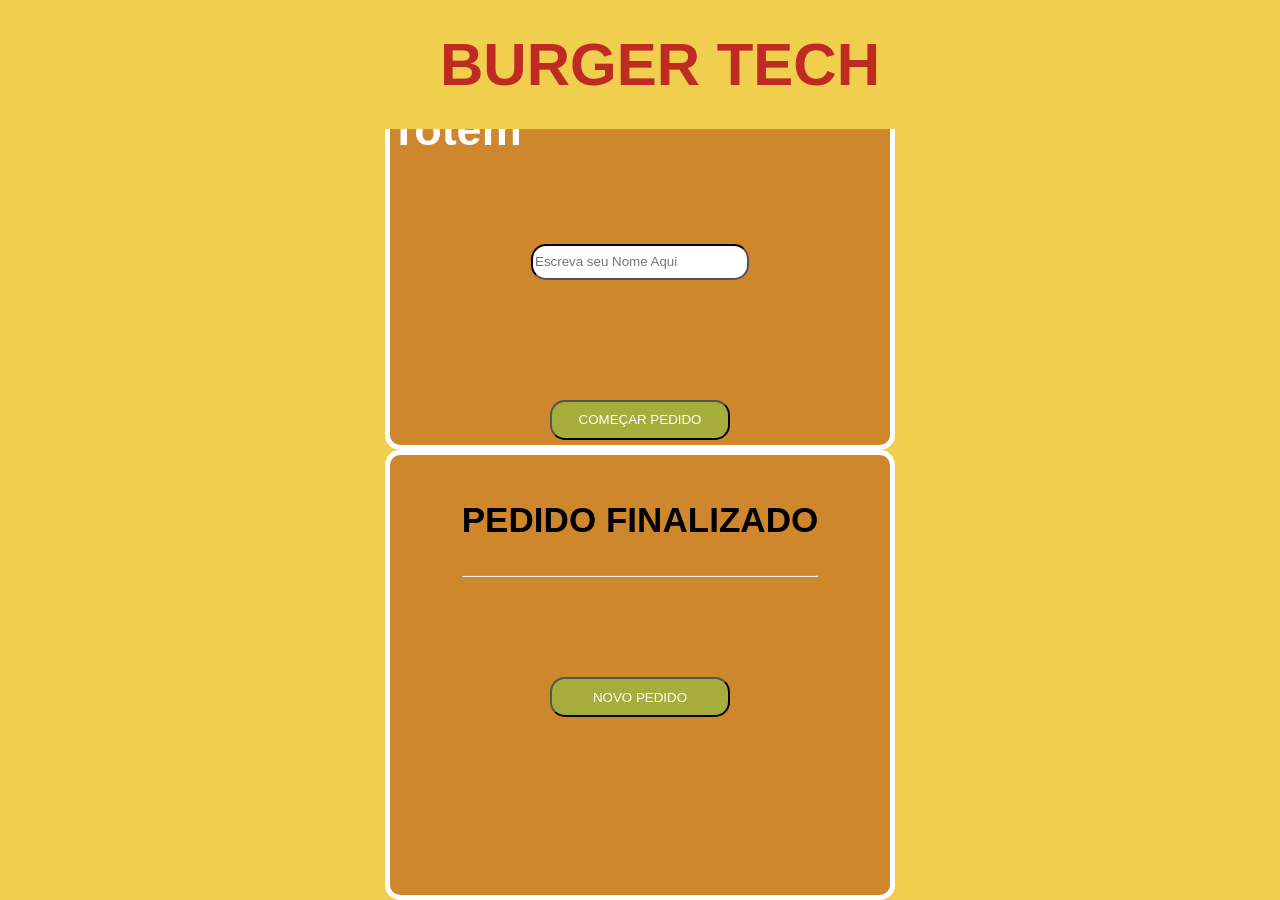
==== burguertech.html @ 91b268e2 "Add files via upload" ====
<!DOCTYPE html>
<html lang="pt-BR">
<head>
<link rel="stylesheet" href="estilo.css">
<meta charset="UTF-8">
<title>BURGUER TECH</title>

</head>

<body>
    <script src="script.js"></script>
    <div class="headContainer">
        <h1>BURGER TECH</h1>
    </div>
    <div id="tela-login" class="tela" >
        <h2 class="titulo_Forms">Seja Bem vindo ao Totem</h2>
        <input class="caixa_Nome"type="text" id="nome-cliente"placeholder="Escreva seu Nome Aqui" >
        <button class="botao_enviarNome" onclick="irParaCardapio">COMEÇAR PEDIDO</button>
    </div>
    <div id="tela_cardapaio" class="tela" style="display: none;">
        <h2>Olá, <span id="span-nome"></span>!</h2>
        <div class="grade-botoes">
            <button class="btn-opcaoHamb" onclick="selecionarLanche('Super Burguer', 20)"> Super Burguer <br> R$ 20 </button>
            <button class="btn-opcaoHamb" onclick="selecionarLanche('Mega Burguer', 20)"> Mega Burguer <br> R$ 30 </button>
        </div>
    </div>
    <div id="tela-combo" class="tela" style="display: none;">
        <h2>Deseja Combo?</h2>
        <p>Batata + Refri por apenas +R$ 10,00</p>
        <div class="grade-botoes">
            <button class="btn-sim" onclick="finalizar(true)">Sim (+ R$ 10)</button>
            <button class="btn-nao" onclick="finalizar(false)">Não (SÓ O LANCHE)</button>
        </div>
    </div>
    <div id="tela-final" class="tela" style="display: ;">
        <div class="cupom">
            <h3>PEDIDO FINALIZADO</h3>
            <hr>
            <p id="res-nome"></p>
            <p id="res-item"></p>
            <p id="res-total" class="total"></p>
        </div>
        <button class="btn-proximo" onclick="reiniciar()">NOVO PEDIDO</button>
    </div>

</body>
</html>
---- estilo.css ----
body{
    font: 30px Impact, sans-serif;
    margin: 0;
    background: #F0CE4E;
    display: flex;
    flex-direction: column;
    justify-content: center;
    align-items: center;
    height: 100vh;
}

.headContainer{
    padding: 20px;
    width: 100%;
    position: fixed;
    top: 0;
    left: 0;
    text-align: center;
    background: #F0CE4E;
    color: #BF2A23;
}

.headContainer h1{
    margin: 0;
    padding: 10px;
}

.tela{
    width: 500px;
    height: 500px;
    background: #cf872e;
    border: 5px solid #fff;
    border-radius: 15px;
    display: flex;
    flex-direction: column;
    align-items: center;
    padding-top: 10px;
    transition: .3s;
}

.tela:hover{
    box-shadow: 0 0 15px hsl(0, 0%, 0%);
}
.titulo_Forms{
    color: #fff;
    align-content: flex-start;
}
.caixa_Nome{
    margin: 50px;
    width: 210px;
    height: 30px;
    border-radius: 15px;
    border-color: black;
}
.botao_enviarNome{
    font-family: 'Lucida Sans', 'Lucida Sans Regular', 'Lucida Grande', 'Lucida Sans Unicode', Geneva, Verdana, sans-serif;
    margin: 70px 4px 4px 4px;
    background-color: #a6ad3c;
    color: white;
    height: 40px;
    width: 180px;
    border-radius: 15px;
    border-color: black;
}
.btn-sim{
    font-family: 'Lucida Sans', 'Lucida Sans Regular', 'Lucida Grande', 'Lucida Sans Unicode', Geneva, Verdana, sans-serif;
    margin: 70px 4px 4px 4px;
    background-color: #a6ad3c;
    color: white;
    height: 40px;
    width: 180px;
    border-radius: 15px;
    border-color: black;
}
.btn-nao{
    font-family: 'Lucida Sans', 'Lucida Sans Regular', 'Lucida Grande', 'Lucida Sans Unicode', Geneva, Verdana, sans-serif;
    margin: 70px 4px 4px 4px;
    background-color: #a6ad3c;
    color: white;
    height: 40px;
    width: 180px;
    border-radius: 15px;
    border-color: black;
}
.btn-opcaoHamb{
    font-family: 'Lucida Sans', 'Lucida Sans Regular', 'Lucida Grande', 'Lucida Sans Unicode', Geneva, Verdana, sans-serif;
    margin: 70px 4px 4px 4px;
    background-color: #a6ad3c;
    color: white;
    height: 40px;
    width: 180px;
    border-radius: 15px;
    border-color: black;
}
.btn-proximo{
    font-family: 'Lucida Sans', 'Lucida Sans Regular', 'Lucida Grande', 'Lucida Sans Unicode', Geneva, Verdana, sans-serif;
    margin: 70px 4px 4px 4px;
    background-color: #a6ad3c;
    color: white;
    height: 40px;
    width: 180px;
    border-radius: 15px;
    border-color: black;
}
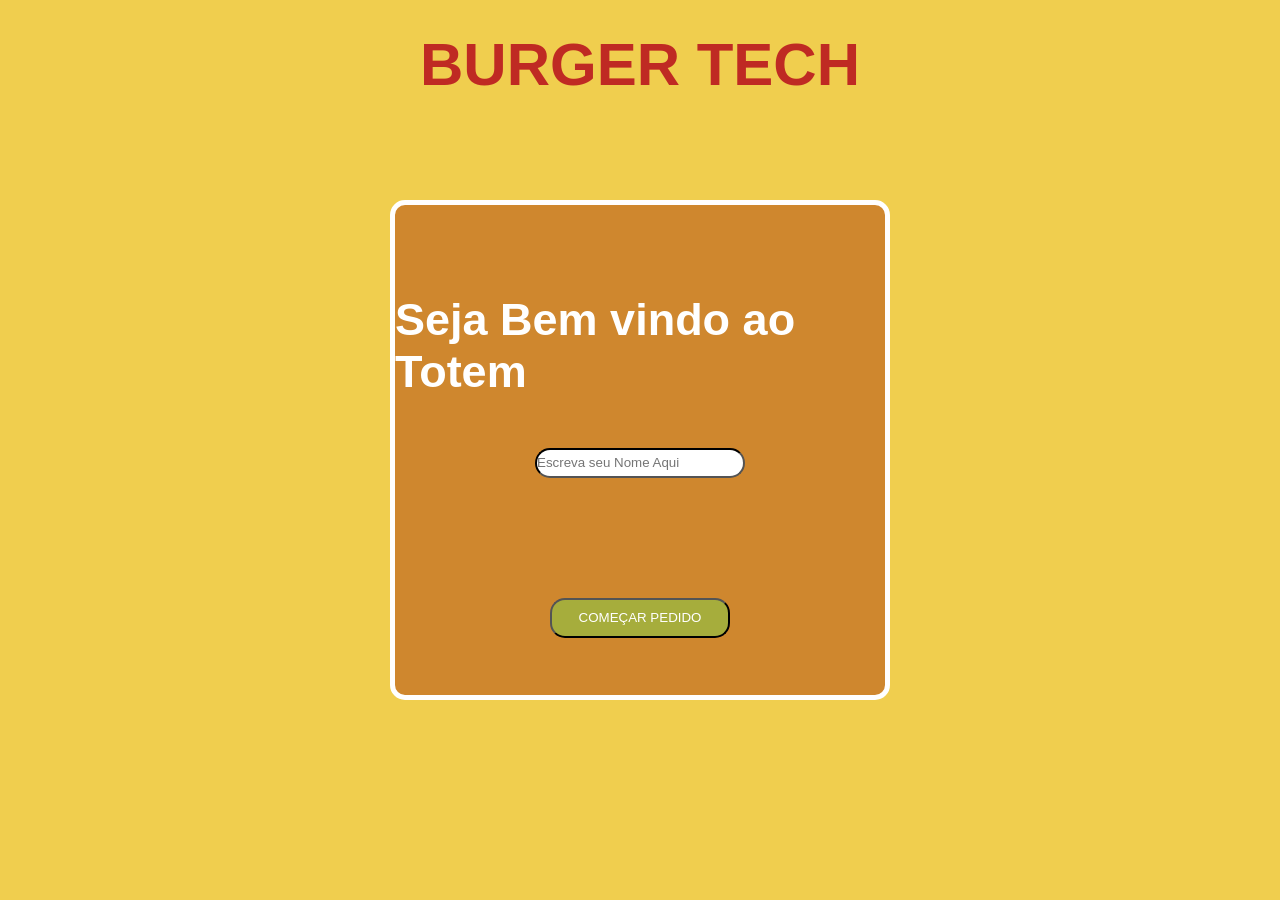
==== commit 5916bd17: "Add files via upload" ====
--- a/burguertech.html
+++ b/burguertech.html
@@ -12,7 +12,7 @@
     <div class="headContainer">
         <h1>BURGER TECH</h1>
     </div>
-    <div id="tela-login" class="tela" >
+    <div id="tela-login" class="tela" style="display:  ;" >
         <h2 class="titulo_Forms">Seja Bem vindo ao Totem</h2>
         <input class="caixa_Nome"type="text" id="nome-cliente"placeholder="Escreva seu Nome Aqui" >
         <button class="botao_enviarNome" onclick="irParaCardapio">COMEÇAR PEDIDO</button>
@@ -32,9 +32,9 @@
             <button class="btn-nao" onclick="finalizar(false)">Não (SÓ O LANCHE)</button>
         </div>
     </div>
-    <div id="tela-final" class="tela" style="display: ;">
+    <div id="tela-final" class="tela" style="display: none ;">
         <div class="cupom">
-            <h3>PEDIDO FINALIZADO</h3>
+            <h2>PEDIDO FINALIZADO</h3>
             <hr>
             <p id="res-nome"></p>
             <p id="res-item"></p>
--- a/estilo.css
+++ b/estilo.css
@@ -1,3 +1,8 @@
+*{
+    box-sizing: border-box;
+    margin: 0;
+    padding: 0;
+}
 body{
     font: 30px Impact, sans-serif;
     margin: 0;
@@ -36,12 +41,34 @@
     align-items: center;
     padding-top: 10px;
     transition: .3s;
+    justify-content: center;
+}
+button{
+    transition: .3s;
+    font-family: 'Lucida Sans', 'Lucida Sans Regular', 'Lucida Grande', 'Lucida Sans Unicode', Geneva, Verdana, sans-serif;
+    margin: 70px 4px 4px 4px;
+    background-color: #a6ad3c;
+    color: white;
+    height: 40px;
+    width: 180px;
+    border-radius: 15px;
+    border-color: black;
 }
 
+button:hover{
+    box-shadow: 0 0 15px hsl(0, 0%, 0%);
+    transform: scale(1.05);
+}
 .tela:hover{
     box-shadow: 0 0 15px hsl(0, 0%, 0%);
 }
-.titulo_Forms{
+h2{
+    margin-top: 25px;
+    color: #fff;
+    align-content: flex-start;
+}
+p{
+    margin-top: 25px;
     color: #fff;
     align-content: flex-start;
 }
@@ -51,54 +78,4 @@
     height: 30px;
     border-radius: 15px;
     border-color: black;
-}
-.botao_enviarNome{
-    font-family: 'Lucida Sans', 'Lucida Sans Regular', 'Lucida Grande', 'Lucida Sans Unicode', Geneva, Verdana, sans-serif;
-    margin: 70px 4px 4px 4px;
-    background-color: #a6ad3c;
-    color: white;
-    height: 40px;
-    width: 180px;
-    border-radius: 15px;
-    border-color: black;
-}
-.btn-sim{
-    font-family: 'Lucida Sans', 'Lucida Sans Regular', 'Lucida Grande', 'Lucida Sans Unicode', Geneva, Verdana, sans-serif;
-    margin: 70px 4px 4px 4px;
-    background-color: #a6ad3c;
-    color: white;
-    height: 40px;
-    width: 180px;
-    border-radius: 15px;
-    border-color: black;
-}
-.btn-nao{
-    font-family: 'Lucida Sans', 'Lucida Sans Regular', 'Lucida Grande', 'Lucida Sans Unicode', Geneva, Verdana, sans-serif;
-    margin: 70px 4px 4px 4px;
-    background-color: #a6ad3c;
-    color: white;
-    height: 40px;
-    width: 180px;
-    border-radius: 15px;
-    border-color: black;
-}
-.btn-opcaoHamb{
-    font-family: 'Lucida Sans', 'Lucida Sans Regular', 'Lucida Grande', 'Lucida Sans Unicode', Geneva, Verdana, sans-serif;
-    margin: 70px 4px 4px 4px;
-    background-color: #a6ad3c;
-    color: white;
-    height: 40px;
-    width: 180px;
-    border-radius: 15px;
-    border-color: black;
-}
-.btn-proximo{
-    font-family: 'Lucida Sans', 'Lucida Sans Regular', 'Lucida Grande', 'Lucida Sans Unicode', Geneva, Verdana, sans-serif;
-    margin: 70px 4px 4px 4px;
-    background-color: #a6ad3c;
-    color: white;
-    height: 40px;
-    width: 180px;
-    border-radius: 15px;
-    border-color: black;
 }
